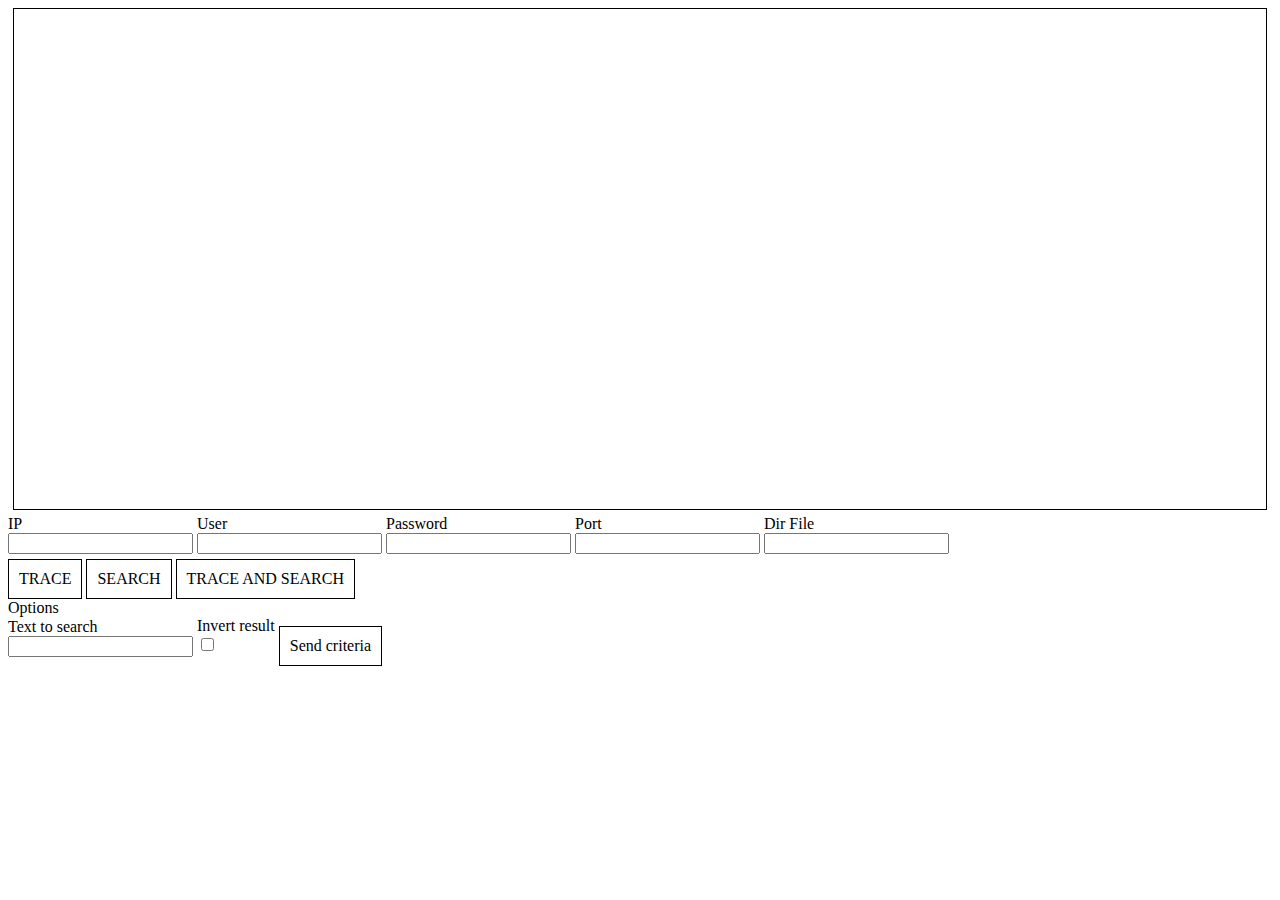
==== trunk/frontend/ing_log_reader/index.html @ 183cb4c8 "Add frontend project" ====
<!DOCTYPE HTML>
<html xmlns="http://www.w3.org/1999/xhtml">
    <title>ING_LOG_READER</title>
    <head>
        <meta http-equiv="Content-Type" content="text/html; charset=UTF-8; Cache-Control: no-cache" />
        <link type="text/css" rel="stylesheet" href="css/style.css" />                           
		<script type="text/javascript" src="js/jquery-3.2.1.min.js"></script>
        <script type="text/javascript" src="js/ing_log_reader.js"></script>		
    </head>
    <body>
		<div id="content_general">			
			<div id="content_log_reader">
				<div id="log_reader"></div>
			</div>
			<div id="content_connect_to_file">
				<div class="log_form">
					<div class="log_label">IP</div>
					<input type="text" id="log_ip">
				</div>
				<div class="log_form">
					<div class="log_label">User</div>
					<input type="text" id="log_user">
				</div>
				<div class="log_form">
					<div class="log_label">Password</div>
					<input type="password" id="log_password">
				</div>
				<div class="log_form">
					<div class="log_label">Port</div>
					<input type="text" id="log_port">
				</div>
				<div class="log_form">
					<div class="log_label">Dir File</div>
					<input type="text" id="log_dir_file">
				</div>
			</div>
			<div id="content_log_options">
				<div class="log_form">
					<div class="log_toggle_button" id="button_trace" log_val="TRACE">TRACE</div>
				</div>
				<div class="log_form">
					<div class="log_toggle_button" id="button_search" log_val="SEARCH">SEARCH</div>
				</div>
				<div class="log_form">
					<div class="log_toggle_button" id="button_trace_search" log_val="TRACE_SEARCH">TRACE AND SEARCH</div>
				</div>
				<div class="log_label">Options</div>
				<div class="log_form">
					<div class="log_label">Text to search</div>
					<input type="text" id="log_text_to_search">
				</div>
				<div class="log_form">
					<div class="log_label">Invert result</div>
					<input type="checkbox" id="log_invert">
				</div>
				<div class="log_form">
					<div class="log_button" id="button_criteria">Send criteria</div>
				</div>
			</div>
		</div>
    </body> 
</html>
---- trunk/frontend/ing_log_reader/css/style.css ----
#content_general{
	
}

#content_connect_to_file{
	
	margin-bottom: 5px;
}

.log_form{
	
	display: inline-block;
}

.log_label{
	
	
}

.log_toggle_button{
	
	padding: 10px;
    text-align: center;
    border: 1px solid;
    cursor: pointer;
}

.selected_log_toggle_button{
	
	background: blue;
}

.log_button{
	
    padding: 10px;
    text-align: center;
    border: 1px solid;
    cursor: pointer;
}

#content_log_reader{
	
    height: 500px;
    margin: 5px;
    border: 1px solid;
}

#log_reader{
	
}

#content_log_options{
	
}
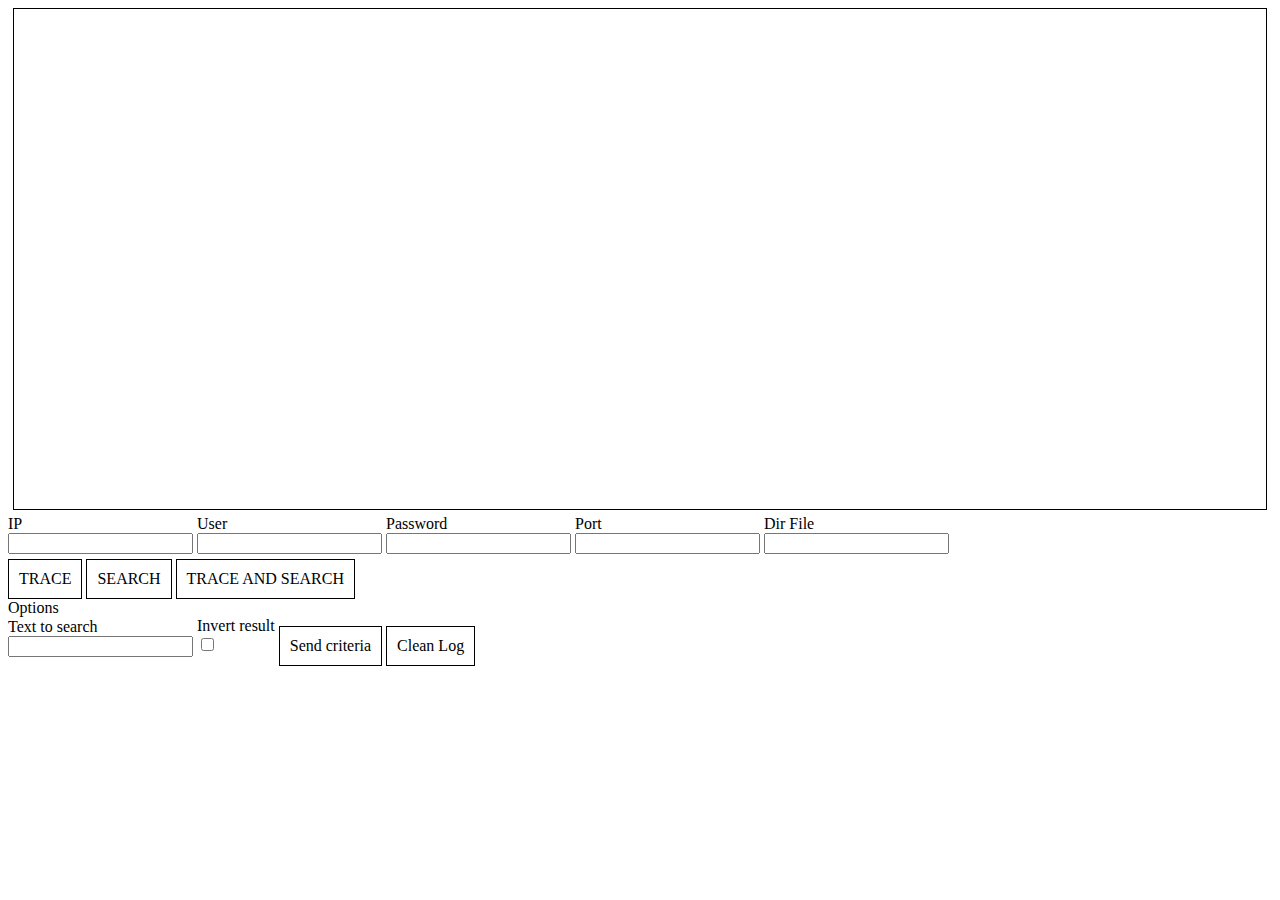
==== commit 3acc46da: "Remarcar matches durante la busqueda" ====
--- a/trunk/frontend/ing_log_reader/index.html
+++ b/trunk/frontend/ing_log_reader/index.html
@@ -3,7 +3,8 @@
     <title>ING_LOG_READER</title>
     <head>
         <meta http-equiv="Content-Type" content="text/html; charset=UTF-8; Cache-Control: no-cache" />
-        <link type="text/css" rel="stylesheet" href="css/style.css" />                           
+        <link href="https://fonts.googleapis.com/css?family=Ubuntu" rel="stylesheet">
+        <link type="text/css" rel="stylesheet" href="css/style.css" />
 		<script type="text/javascript" src="js/jquery-3.2.1.min.js"></script>
         <script type="text/javascript" src="js/ing_log_reader.js"></script>		
     </head>
@@ -56,6 +57,9 @@
 				<div class="log_form">
 					<div class="log_button" id="button_criteria">Send criteria</div>
 				</div>
+				<div class="log_form">
+					<div class="log_button" id="clean_log">Clean Log</div>
+				</div>
 			</div>
 		</div>
     </body> 
--- a/trunk/frontend/ing_log_reader/css/style.css
+++ b/trunk/frontend/ing_log_reader/css/style.css
@@ -46,9 +46,20 @@
 }
 
 #log_reader{
-	
+
+	height: 100%;
+    overflow: scroll;
+    overflow-x: hidden;
+    padding: 5px;
+    font-family: 'Ubuntu', sans-serif;
 }
 
 #content_log_options{
 	
+}
+
+.log_match{
+
+    color: red;
+    display: inline-block;
 }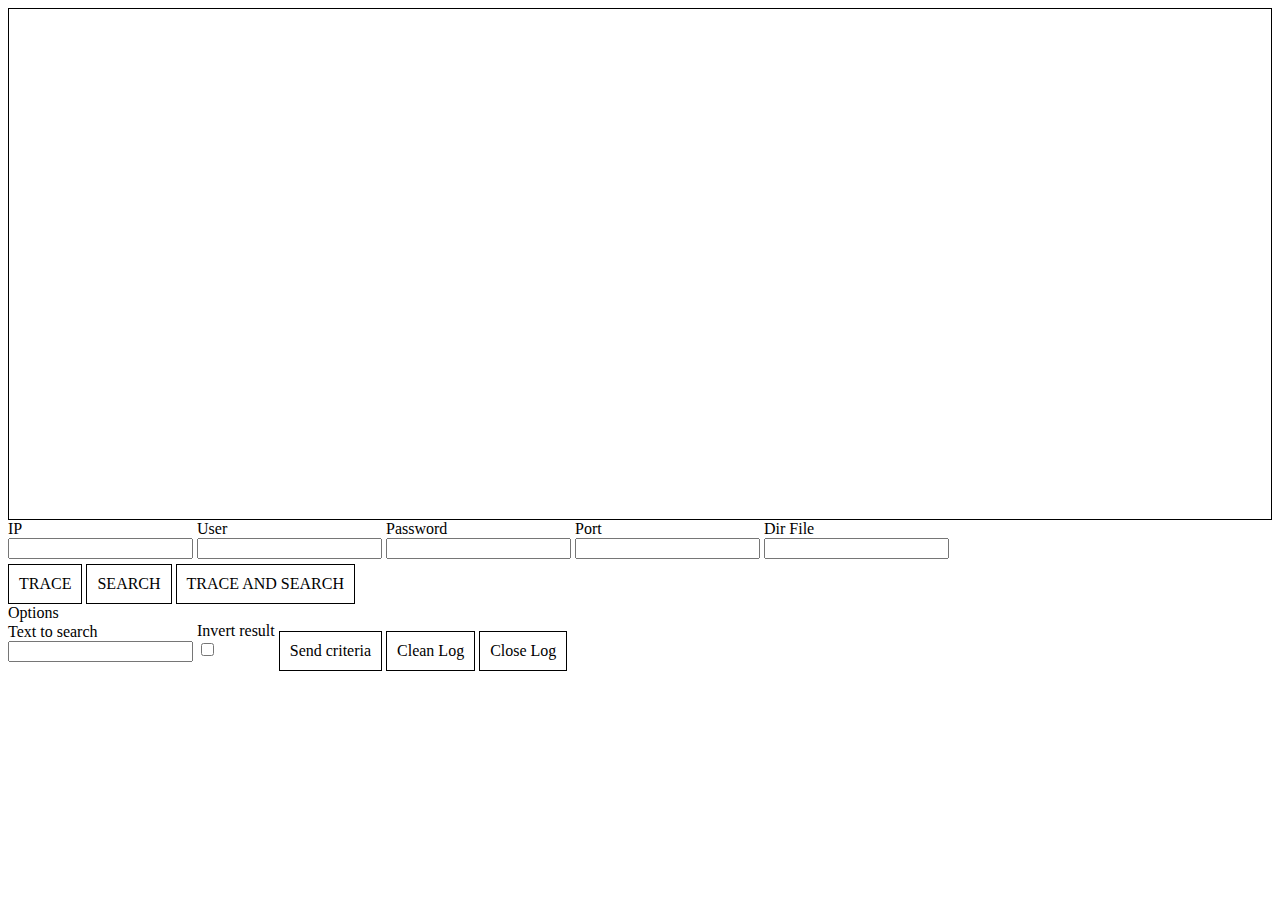
==== commit 34947aa3: "Se ajusta el cierre de los logs" ====
--- a/trunk/frontend/ing_log_reader/index.html
+++ b/trunk/frontend/ing_log_reader/index.html
@@ -60,6 +60,9 @@
 				<div class="log_form">
 					<div class="log_button" id="clean_log">Clean Log</div>
 				</div>
+				<div class="log_form">
+					<div class="log_button" id="close_log">Close Log</div>
+				</div>
 			</div>
 		</div>
     </body> 
--- a/trunk/frontend/ing_log_reader/css/style.css
+++ b/trunk/frontend/ing_log_reader/css/style.css
@@ -41,7 +41,7 @@
 #content_log_reader{
 	
     height: 500px;
-    margin: 5px;
+    padding: 5px;
     border: 1px solid;
 }
 
@@ -50,7 +50,6 @@
 	height: 100%;
     overflow: scroll;
     overflow-x: hidden;
-    padding: 5px;
     font-family: 'Ubuntu', sans-serif;
 }
 
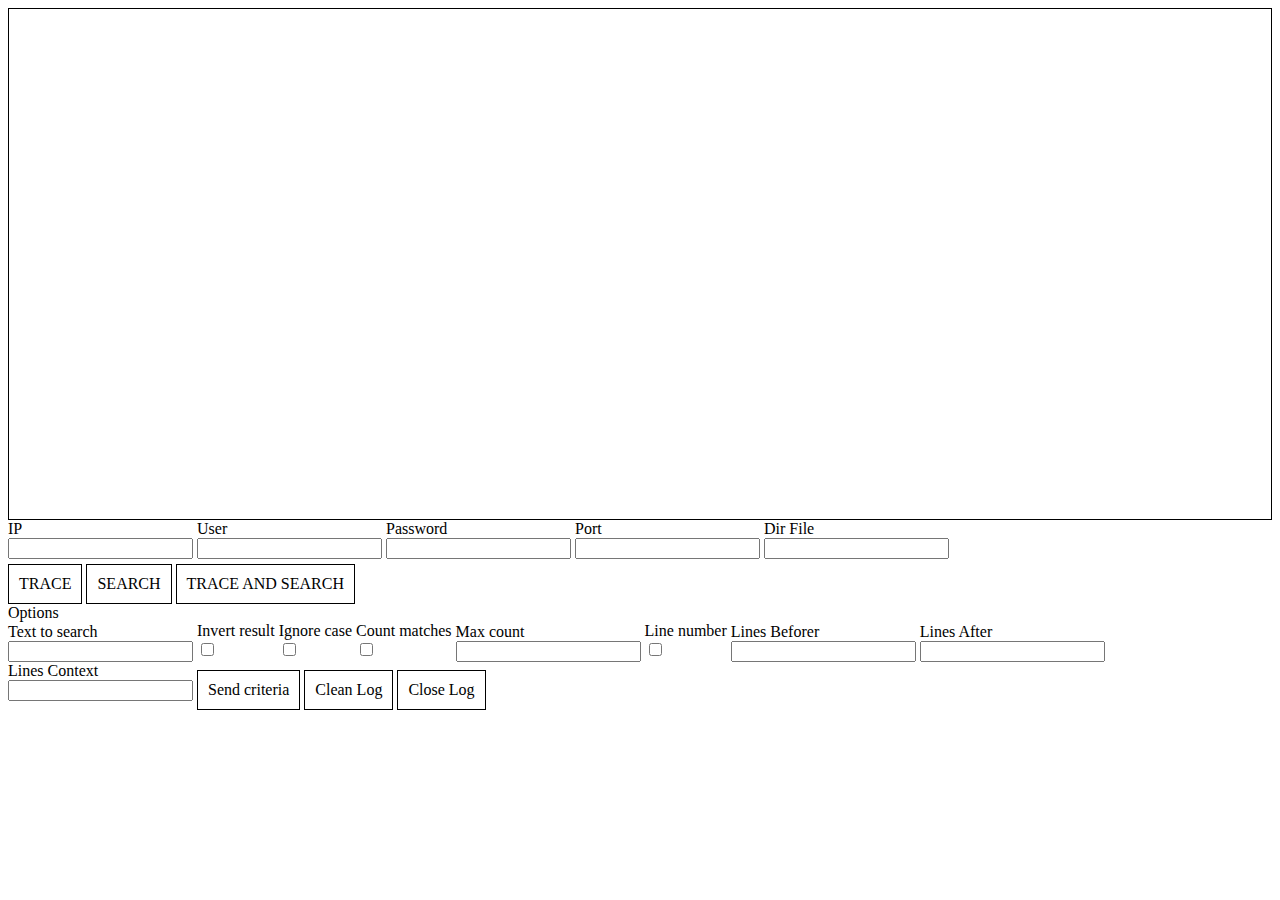
==== commit b7e954d5: "log generator y se agregan los criterios de busqueda" ====
--- a/trunk/frontend/ing_log_reader/index.html
+++ b/trunk/frontend/ing_log_reader/index.html
@@ -55,6 +55,34 @@
 					<input type="checkbox" id="log_invert">
 				</div>
 				<div class="log_form">
+					<div class="log_label">Ignore case</div>
+					<input type="checkbox" id="log_ignore_case">
+				</div>
+				<div class="log_form">
+					<div class="log_label">Count matches</div>
+					<input type="checkbox" id="log_count_matches">
+				</div>
+				<div class="log_form">
+					<div class="log_label">Max count</div>
+					<input type="number" id="log_max_count">
+				</div>
+				<div class="log_form">
+					<div class="log_label">Line number</div>
+					<input type="checkbox" id="log_line_number">
+				</div>
+				<div class="log_form">
+					<div class="log_label">Lines Beforer</div>
+					<input type="number" id="log_before">
+				</div>
+				<div class="log_form">
+					<div class="log_label">Lines After</div>
+					<input type="number" id="log_after">
+				</div>
+				<div class="log_form">
+					<div class="log_label">Lines Context</div>
+					<input type="number" id="log_context">
+				</div>
+				<div class="log_form">
 					<div class="log_button" id="button_criteria">Send criteria</div>
 				</div>
 				<div class="log_form">
